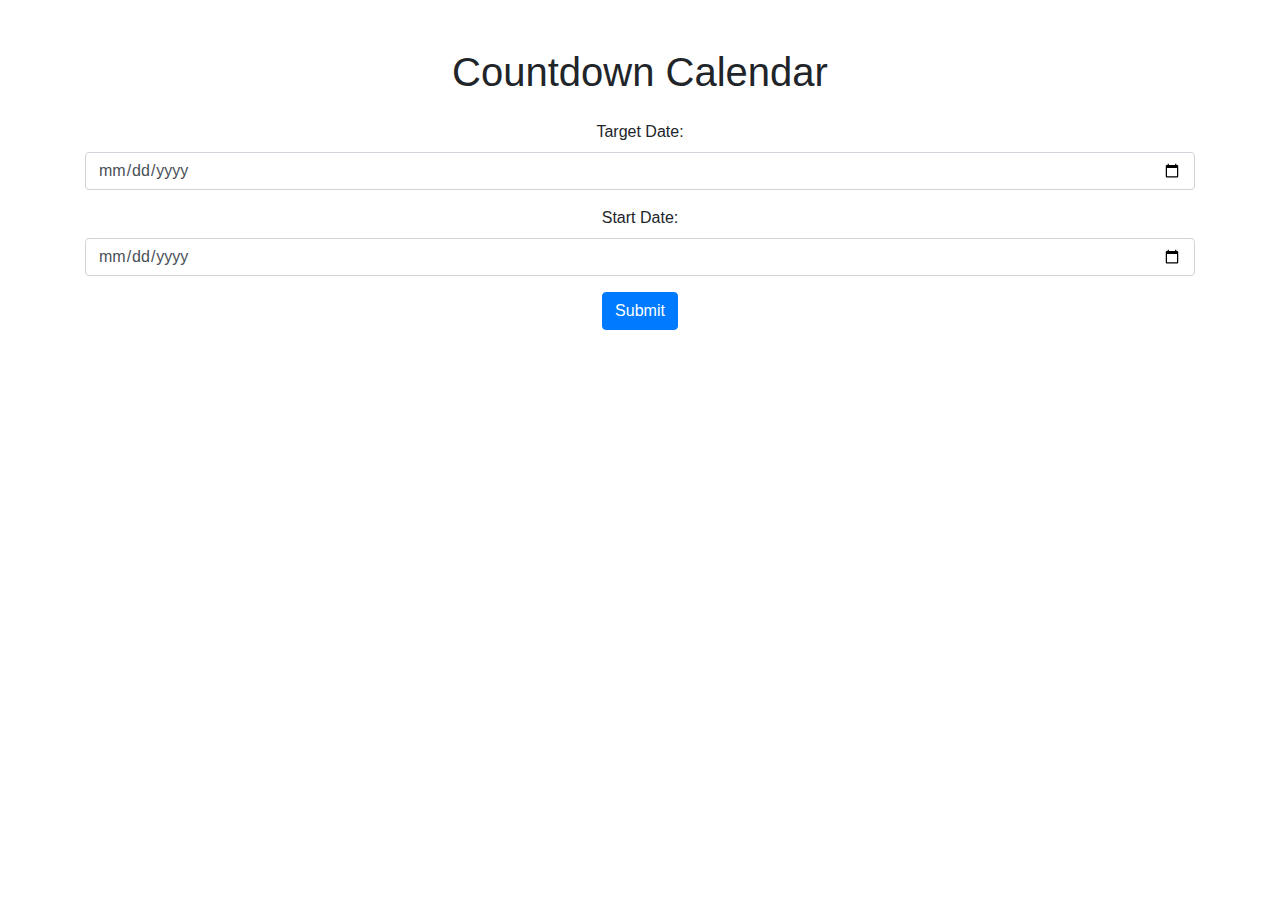
==== Countdown_Calendar/index.html @ cb5c55c4 "update" ====
<!DOCTYPE html>
<html lang="en">
  <head>
    <meta charset="UTF-8" />
    <meta name="viewport" content="width=device-width, initial-scale=1.0" />
    <title>Countdown Calendar</title>
    <!-- Bootstrap CSS -->
    <link
      rel="stylesheet"
      href="https://stackpath.bootstrapcdn.com/bootstrap/4.5.2/css/bootstrap.min.css"
    />
  </head>
  <body>
    <div class="container mt-5">
      <h1 class="text-center mb-4">Countdown Calendar</h1>
      <form id="dateForm" class="text-center">
        <div class="form-group">
          <label for="targetDate">Target Date:</label>
          <input type="date" id="targetDate" class="form-control" required />
        </div>
        <div class="form-group">
          <label for="startDate">Start Date:</label>
          <input type="date" id="startDate" class="form-control" required />
        </div>
        <button type="submit" class="btn btn-primary">Submit</button>
      </form>
    </div>

    <!-- Bootstrap JS and jQuery -->
    <script src="https://code.jquery.com/jquery-3.5.1.slim.min.js"></script>
    <script src="https://cdn.jsdelivr.net/npm/@popperjs/core@2.5.4/dist/umd/popper.min.js"></script>
    <script src="https://stackpath.bootstrapcdn.com/bootstrap/4.5.2/js/bootstrap.min.js"></script>
    <script>
      // Handle form submission
      document
        .getElementById("dateForm")
        .addEventListener("submit", function (event) {
          event.preventDefault();
          const targetDate = document.getElementById("targetDate").value;
          const startDate = document.getElementById("startDate").value;
          // Redirect to calendar page with query parameters
          window.location.href = `calendar.html?targetDate=${targetDate}&startDate=${startDate}`;
        });
    </script>
  </body>
</html>
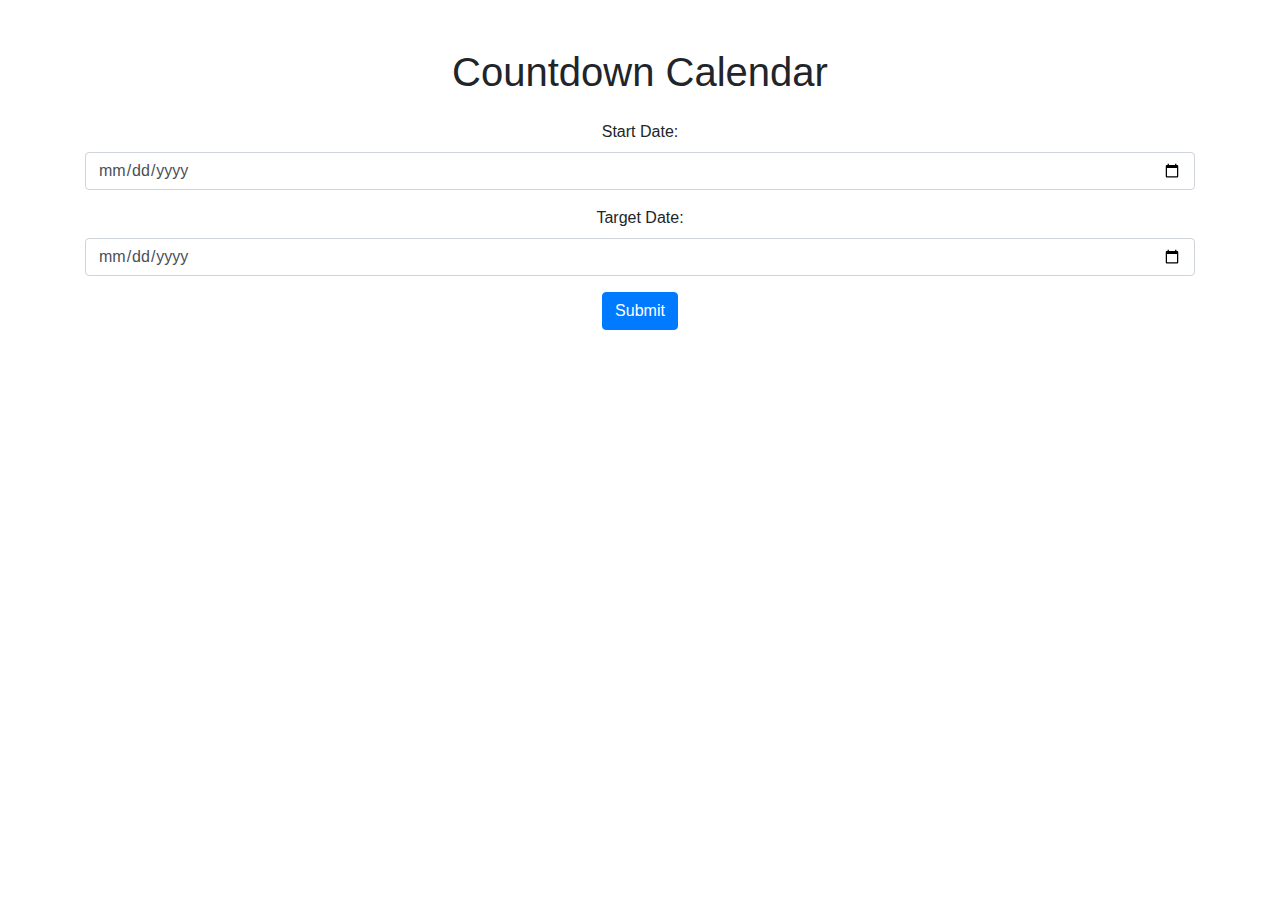
==== commit e7f12f7a: "update" ====
--- a/Countdown_Calendar/index.html
+++ b/Countdown_Calendar/index.html
@@ -15,12 +15,12 @@
       <h1 class="text-center mb-4">Countdown Calendar</h1>
       <form id="dateForm" class="text-center">
         <div class="form-group">
+          <label for="startDate">Start Date:</label>
+          <input type="date" id="startDate" class="form-control" required />
+        </div>
+        <div class="form-group">
           <label for="targetDate">Target Date:</label>
           <input type="date" id="targetDate" class="form-control" required />
-        </div>
-        <div class="form-group">
-          <label for="startDate">Start Date:</label>
-          <input type="date" id="startDate" class="form-control" required />
         </div>
         <button type="submit" class="btn btn-primary">Submit</button>
       </form>
